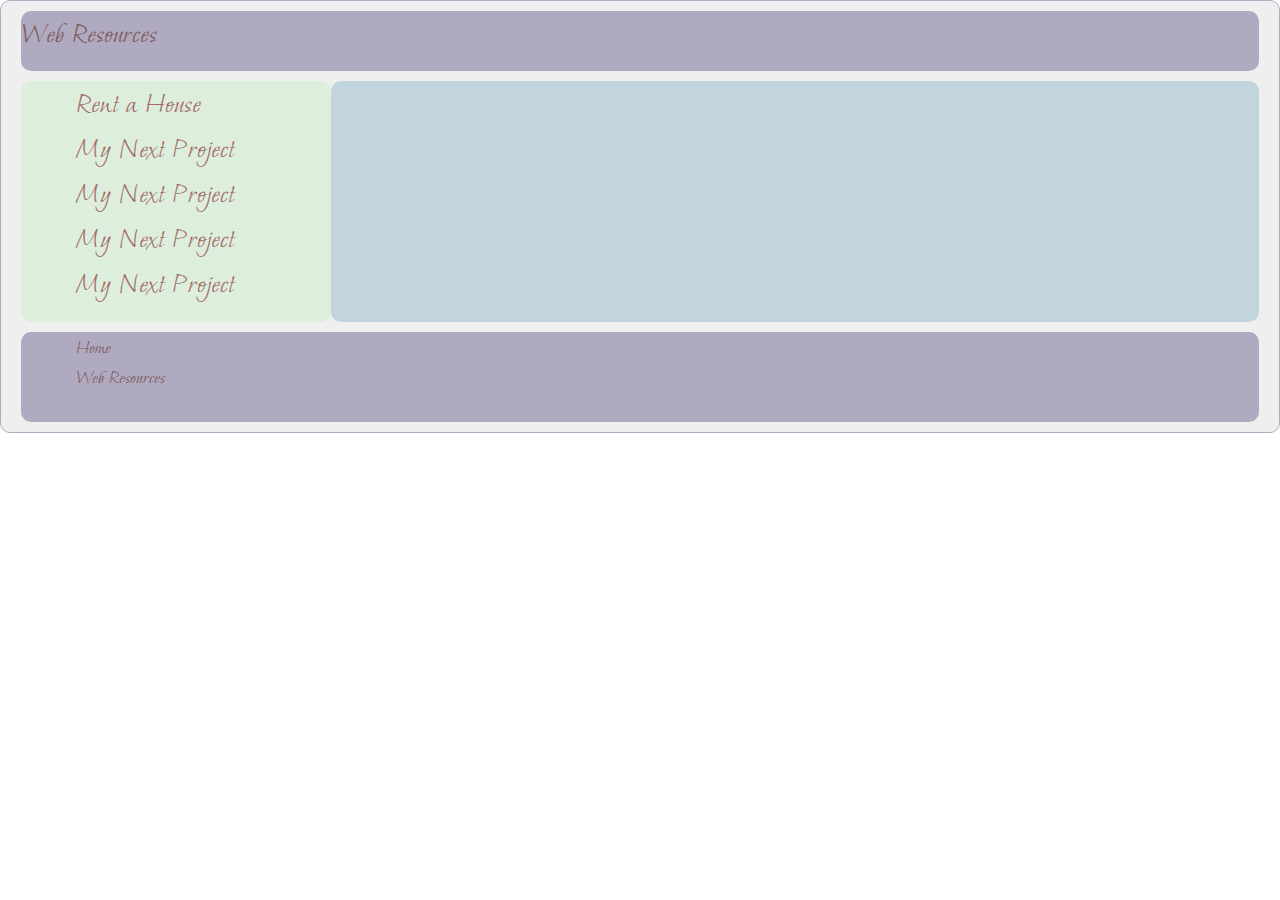
==== html/MyProjects.html @ c604d365 "added BNB project to the portfolio" ====
<!doctype html>
<html lang="en">

<head>
    <meta charset="utf-8">
    <meta name="viewport" content="width=device-width, initial-scale=1">
    <link rel="stylesheet" href="https://maxcdn.bootstrapcdn.com/bootstrap/4.0.0/css/bootstrap.min.css"
        integrity="sha384-Gn5384xqQ1aoWXA+058RXPxPg6fy4IWvTNh0E263XmFcJlSAwiGgFAW/dAiS6JXm" crossorigin="anonymous">
    <script src="https://code.jquery.com/jquery-3.2.1.slim.min.js"
        integrity="sha384-KJ3o2DKtIkvYIK3UENzmM7KCkRr/rE9/Qpg6aAZGJwFDMVNA/GpGFF93hXpG5KkN"
        crossorigin="anonymous"></script>
    <script src="https://cdnjs.cloudflare.com/ajax/libs/popper.js/1.12.9/umd/popper.min.js"
        integrity="sha384-ApNbgh9B+Y1QKtv3Rn7W3mgPxhU9K/ScQsAP7hUibX39j7fakFPskvXusvfa0b4Q"
        crossorigin="anonymous"></script>
    <script src="https://maxcdn.bootstrapcdn.com/bootstrap/4.0.0/js/bootstrap.min.js"
        integrity="sha384-JZR6Spejh4U02d8jOt6vLEHfe/JQGiRRSQQxSfFWpi1MquVdAyjUar5+76PVCmYl"
        crossorigin="anonymous"></script>
    <link rel="preconnect" href="https://fonts.googleapis.com">
    <link rel="preconnect" href="https://fonts.gstatic.com" crossorigin>
    <link href="https://fonts.googleapis.com/css2?family=Space+Mono&display=swap" rel="stylesheet">
    <link rel="stylesheet" href="../css/style.css">
</head>

<body>
    <div class="container-fluid">
        <div class="row round-border box-margin">
            <div class="col-sm-12 no-padding round-border">
                <div id="header" class="round-border">Web Resources</div>
            </div>
        </div>

        <div class="row round-border box-margin">
            <div class="col-sm-3 round-border">
                <div id="navbar">
                    <ul>
                        <li><a href="project.html">Rent a House</a></li>
                        <li><a href="https://www.codecademy.com/learn" title="Codecademy">My Next Project</a></li>
                        <li><a href="https://getbootstrap.com/docs/5.2/getting-started/introduction/"
                                title="Bootstrap">My Next Project</a></li>
                        <li><a href="https://developer.mozilla.org/en-US/" title="MDN">My Next Project</a></li>
                        <li><a href="https://nodejs.org/en/docs/" title="Node.js">My Next Project</a></li>
                    </ul>
                </div>
            </div>

            <div class="col-sm-9 round-border">
                <div id="main">
                    
                </div>
            </div>
        </div>
        <div class="row round-border box-margin">
            <div class="col-sm-12 no-padding round-border">
                <div id="footer" class="round-border">
                    <ul>
                        <li><a href="../index.html" class="col-12 resources">Home</a></li>
                        <!-- <li><a href="project.html" class="col-12 resources">Project</a></li> -->
                        <li><a href="resources.html" class="col-12 resources"> Web Resources</a></li>
                    </ul>
                </div>
            </div>
        </div>
</body>
---- css/style.css ----
@import url('https://fonts.googleapis.com/css2?family=Moon+Dance&display=swap');

body {
    font-family: 'Moon Dance';
}
.container-fluid {
    margin: auto;
    border: 1px solid #b0aac0;
    border-radius: 10px;
    background-color: #f0efef;
}

.no-padding {
    padding: 0px 0px 0px 0px;
}

.box-margin {
    margin: 10px 5px 10px 5px;
}

.text-padding {
    padding-left: 10px;
}

#header {
    color: rgb(125, 90, 90);
    background-color: #b0aac0;
    width: 100%;
    height: 60px;
    font-size: 30px;
    font-weight: 500px;
}

#footer ul li {
    list-style-type: none;
}

#footer {
    background-color: #b0aac0;
    width: 100%;
    height: 90px;
}

#footer a {
    text-decoration: none;
    background-color: #b0aac0;
    color: rgb(125, 90, 90);
    font-size: 20px;
    width: 100%;
    
}

#footer a:hover {
    background-color: #b0aac0;
    color: rgb(123, 93, 98);
    border-radius: 5px;

}

#navbar {
    text-decoration: none;
    font-size: 15px;
}

#navbar ul li {
    list-style-type: none;
}

#navbar a {
    text-decoration: none;
    background-color: #ddeedd;
    color: rgb(162, 106, 106);
    font-size: 30px;
    width: 20%
}

#navbar a:hover {
    /* background-color: rgb(209, 237, 231);
    color: rgb(204, 228, 222); */
    text-decoration: none;
}
.round-border {
    border-radius: 10px;
}

.background-image {
    background-image: url('../img/high-rise.png');
    height: 500px;
    border-radius: 10px;
    width: auto; 
    /* filter: blur(8px); */
    /* -webkit-filter: blur(8px); */
    
}

/* .col-sm-6 round-border1 {
    background-color: #c2d4dd;
}

.col-sm-6 round-border1 {
background-color: #ddeedd;
}

#main {
    background-color: #ddeedd;
    margin: 10px;
} */
.col-sm-4 {
    background-color: #ddeedd;
}

.col-sm-8 {
    background-color: #c2d4dd;
}

.col-sm-6 {
    background-color: #c2d4dd;
}

.col-sm-9 {
    background-color: #c2d4dd;

}

.col-sm-9 li a {
    color: rgb(162, 106, 106);
}

.col-sm-3 {
    background-color: #ddeedd;
}

p {
    font-size: 20px;
}

ul {
    
    list-style-type: none
}
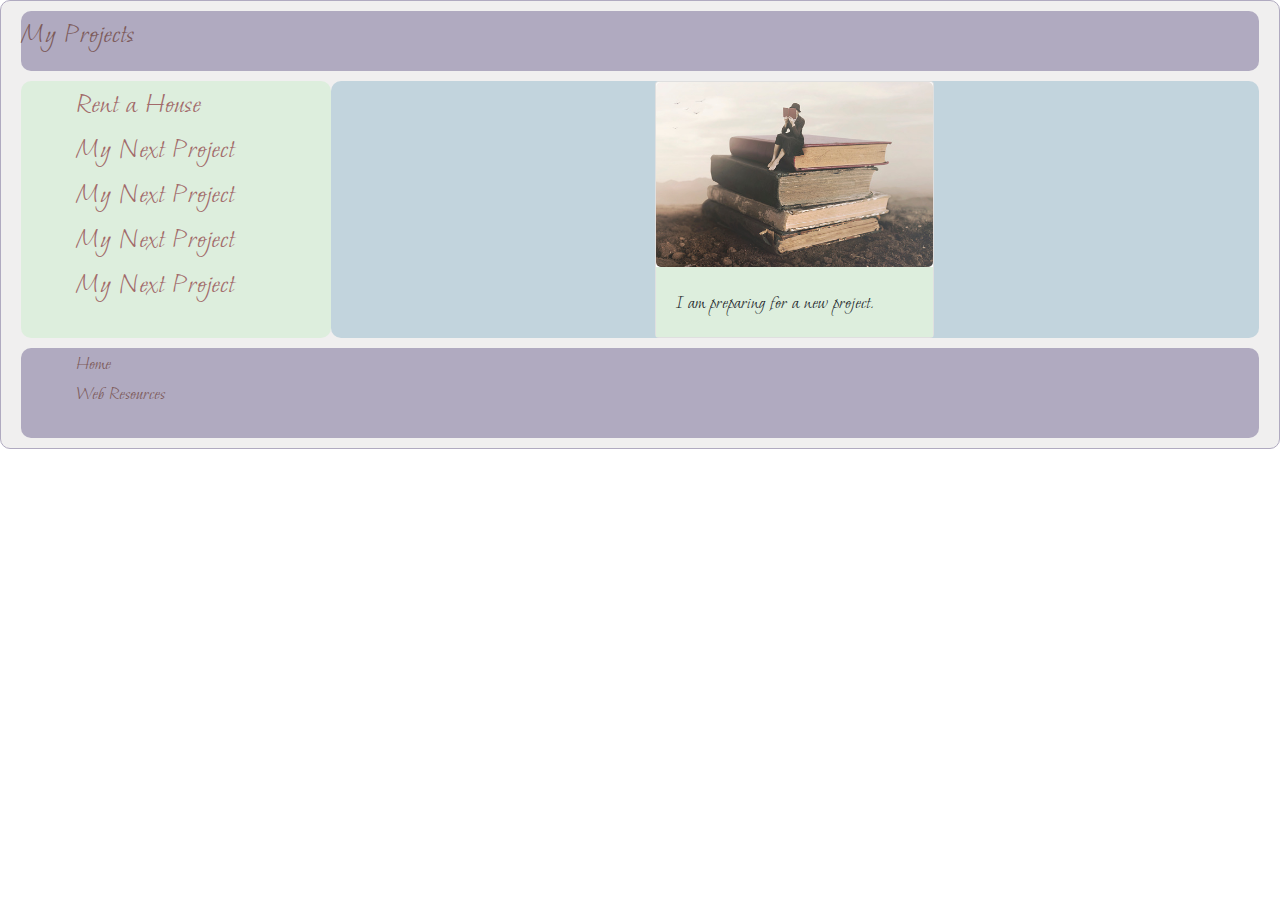
==== commit 3ce9bd59: "Updated files." ====
--- a/html/MyProjects.html
+++ b/html/MyProjects.html
@@ -19,33 +19,73 @@
     <link rel="preconnect" href="https://fonts.gstatic.com" crossorigin>
     <link href="https://fonts.googleapis.com/css2?family=Space+Mono&display=swap" rel="stylesheet">
     <link rel="stylesheet" href="../css/style.css">
+    <link rel="stylesheet" href="../css/projectDocumentation.css">
+
+    <script>
+        const addModalToImage = function(modalId, sourceImgId) {
+            const modalImgId = "modalImg" + modalId;
+            const captionId = "caption" + modalId;
+            const closeId = modalId + "-close";
+
+            const modal = document.getElementById(modalId);
+            modal.innerHTML = '<span class="modal-close" id="' + closeId
+                    + '">&times;</span><img class="modal-content" id="'
+                    + modalImgId + '"><div class="modal-caption" id="'
+                    + captionId +'"></div>';
+
+            const img = document.getElementById(sourceImgId);
+            const modalImg = document.getElementById(modalImgId);
+            const captionText = document.getElementById(captionId);
+            img.onclick = function() {
+                modal.style.display = "block";
+                modalImg.src = this.src;
+                captionText.innerHTML = this.alt;
+            }
+            const span = document.getElementById(closeId);
+            span.onclick = function() { 
+                console.log("hi");
+                modal.style.display = "none";
+            }
+        }
+    </script>
 </head>
 
 <body>
     <div class="container-fluid">
         <div class="row round-border box-margin">
             <div class="col-sm-12 no-padding round-border">
-                <div id="header" class="round-border">Web Resources</div>
+                <div id="header" class="round-border">My Projects</div>
             </div>
         </div>
 
         <div class="row round-border box-margin">
-            <div class="col-sm-3 round-border">
+            <div class="col-sm-3 round-border green-background">
                 <div id="navbar">
                     <ul>
                         <li><a href="project.html">Rent a House</a></li>
-                        <li><a href="https://www.codecademy.com/learn" title="Codecademy">My Next Project</a></li>
-                        <li><a href="https://getbootstrap.com/docs/5.2/getting-started/introduction/"
-                                title="Bootstrap">My Next Project</a></li>
-                        <li><a href="https://developer.mozilla.org/en-US/" title="MDN">My Next Project</a></li>
-                        <li><a href="https://nodejs.org/en/docs/" title="Node.js">My Next Project</a></li>
+                        <li><a href="">My Next Project</a></li>
+                        <li><a href="">My Next Project</a></li>
+                        <li><a href="">My Next Project</a></li>
+                        <li><a href="">My Next Project</a></li>
                     </ul>
                 </div>
             </div>
 
-            <div class="col-sm-9 round-border">
+            <div class="col-sm-9 round-border blue-background">
                 <div id="main">
-                    
+                    <div class="row justify-content-center">
+                    <div class="col-sm-4 ignore-background">
+                        <div class="card">
+                            <img src="../img/girl.png" class="modal-source-img" alt="I am preparing for a new project" id="image01">
+                            <div class="card-body d-flex align-items-end green-background">
+                                <p class="card-text">I am preparing for a new project.</p>
+                            </div>
+                            <!-- The Modal -->
+                            <div id="modal01" class="modal"></div>
+                            <script>addModalToImage('modal01', 'image01');</script>
+                        </div>
+                    </div>
+                </div>
                 </div>
             </div>
         </div>
--- a/css/style.css
+++ b/css/style.css
@@ -52,6 +52,7 @@
 
 #footer a:hover {
     background-color: #b0aac0;
+    text-decoration: none;
     color: rgb(123, 93, 98);
     border-radius: 5px;
 
@@ -66,6 +67,11 @@
     list-style-type: none;
 }
 
+.card-img-33 {
+    width: 100%;
+    height: 50%;
+}
+
 #navbar a {
     text-decoration: none;
     background-color: #ddeedd;
@@ -75,8 +81,6 @@
 }
 
 #navbar a:hover {
-    /* background-color: rgb(209, 237, 231);
-    color: rgb(204, 228, 222); */
     text-decoration: none;
 }
 .round-border {
@@ -85,49 +89,30 @@
 
 .background-image {
     background-image: url('../img/high-rise.png');
-    height: 500px;
+    height: 700px;
     border-radius: 10px;
     width: auto; 
-    /* filter: blur(8px); */
-    /* -webkit-filter: blur(8px); */
-    
 }
 
-/* .col-sm-6 round-border1 {
-    background-color: #c2d4dd;
-}
+/* .background-image-search {
+    background-image: url('../img/search_form.png');
+    background-size: cover;
+} */
 
-.col-sm-6 round-border1 {
-background-color: #ddeedd;
-}
-
-#main {
-    background-color: #ddeedd;
-    margin: 10px;
-} */
-.col-sm-4 {
+.col-sm-4:not('ignore-background') {
     background-color: #ddeedd;
 }
 
-.col-sm-8 {
-    background-color: #c2d4dd;
+.green-background {
+    background-color: #ddeedd;
 }
 
-.col-sm-6 {
+.blue-background {
     background-color: #c2d4dd;
-}
-
-.col-sm-9 {
-    background-color: #c2d4dd;
-
 }
 
 .col-sm-9 li a {
     color: rgb(162, 106, 106);
-}
-
-.col-sm-3 {
-    background-color: #ddeedd;
 }
 
 p {
@@ -139,3 +124,15 @@
     list-style-type: none
 }
 
+a {
+    text-decoration: none;
+    color: rgb(106, 120, 162);
+    font-size: 30px;
+    width: 20%
+}
+
+a:hover {
+    text-decoration: none;
+    color: rgb(123, 93, 98);
+    border-radius: 5px;
+}
--- a/css/projectDocumentation.css
+++ b/css/projectDocumentation.css
@@ -0,0 +1,108 @@
+.card {
+    width: 100%;
+    height: 100%;
+}
+
+.modal1 {
+    background-image: url('../img/modal1.png');
+    height: 300px;
+    border-radius: 10px;
+    width: auto; 
+}
+
+.check-out {
+    background-image: url('../img/check-out.png');
+    height: 300px;
+    border-radius: 10px;
+    width: auto; 
+}
+
+
+.modal-source-img {
+    border-radius: 5px;
+    cursor: pointer;
+    transition: 0.3s;
+  }
+  
+.modal-source-img:hover {
+    opacity: 0.7;
+}
+  
+  /* The Modal (background) */
+.modal {
+    display: none;
+    position: fixed;
+    z-index: 1; 
+    padding-top: 100px; 
+    left: 0;
+    top: 0;
+    width: 100%; 
+    height: 100%; 
+    overflow: auto; 
+    /* background-color: rgb(0,0,0);  */
+    background-color: rgba(0,0,0,0.9);
+    background-color: #ddeedd;
+}
+  
+/* Modal Content (image) */
+.modal-content {
+    margin: auto;
+    display: block;
+    width: 80%;
+    max-width: 700px;
+}
+  
+/* Caption of Modal Image */
+.modal-caption {
+    margin: auto;
+    display: block;
+    width: 80%;
+    max-width: 700px;
+    text-align: center;
+    color: rgb(21, 20, 20);
+    padding: 10px 0;
+    height: 150px;
+}
+  
+/* Add Animation */
+.modal-content, .modal-caption {  
+    -webkit-animation-name: zoom;
+    -webkit-animation-duration: 0.6s;
+    animation-name: zoom;
+    animation-duration: 0.6s;
+}
+  
+@-webkit-keyframes zoom {
+    from {-webkit-transform:scale(0)} 
+    to {-webkit-transform:scale(1)}
+}
+  
+@keyframes zoom {
+    from {transform:scale(0)} 
+    to {transform:scale(1)}
+}
+  
+/* The Close Button */
+.modal-close {
+    position: absolute;
+    top: 15px;
+    right: 35px;
+    color: black;
+    font-size: 40px;
+    font-weight: bold;
+    transition: 0.3s;
+}
+
+.close:hover, .close:focus {
+    color: rgb(18, 17, 17);
+    text-decoration: none;
+    cursor: pointer;
+}
+  
+/* 100% Image Width on Smaller Screens */
+@media only screen and (max-width: 700px) {
+    .modal-content {
+        width: 100%;
+    }
+}
+
